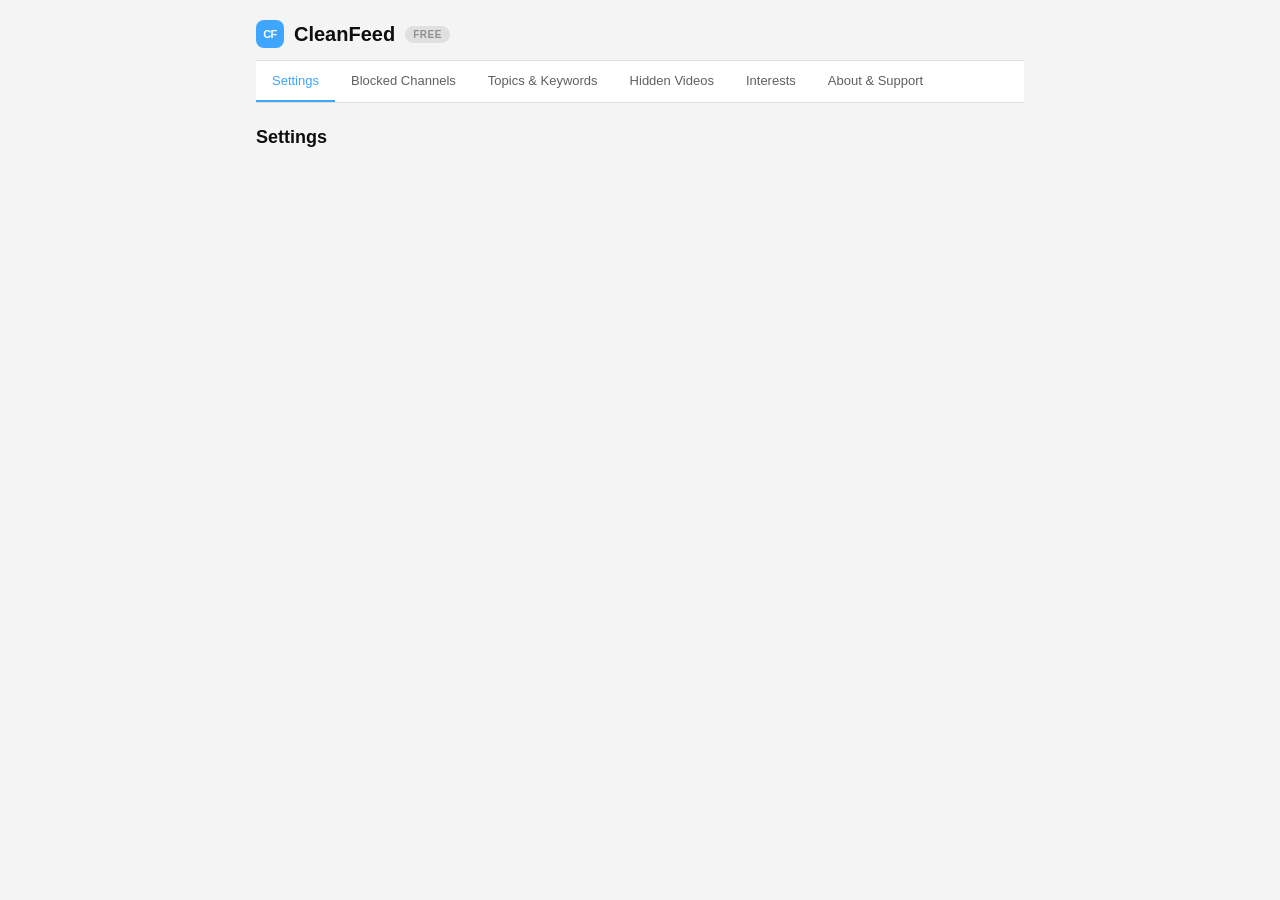
==== options.html @ 584cb7bb "feat: v1.2 — options page, sidebar support, per-synonym toggle, language selector, mini-menu Major f" ====
<!DOCTYPE html>
<html lang="en">
<head>
  <meta charset="UTF-8">
  <meta name="viewport" content="width=device-width, initial-scale=1.0">
  <title>CleanFeed Settings</title>
  <link rel="stylesheet" href="styles/options.css">
</head>
<body>
  <div class="container">
    <!-- Header -->
    <header class="header">
      <div class="header-left">
        <div class="cf-logo">CF</div>
        <h1 class="header-title">CleanFeed</h1>
        <span class="header-badge" id="planBadge">FREE</span>
      </div>
      <div class="header-right">
        <span class="version" id="versionText"></span>
      </div>
    </header>

    <!-- Nav -->
    <nav class="nav">
      <button class="nav-item active" data-section="settings" data-i18n="controls">Settings</button>
      <button class="nav-item" data-section="channels" data-i18n="blocked">Blocked Channels</button>
      <button class="nav-item" data-section="topics" data-i18n="topicsAndKeywords">Topics &amp; Keywords</button>
      <button class="nav-item" data-section="hidden" data-i18n="hiddenVideos">Hidden Videos</button>
      <button class="nav-item" data-section="interests" data-i18n="interests">Interests</button>
      <button class="nav-item" data-section="about" data-i18n="aboutAndSupport">About &amp; Support</button>
    </nav>

    <!-- Sections -->
    <main>
      <!-- Settings -->
      <section class="section active" id="section-settings">
        <h2 data-i18n="controls">Settings</h2>
        <div id="settings-list"></div>
      </section>

      <!-- Blocked Channels -->
      <section class="section" id="section-channels">
        <h2 data-i18n="blocked">Blocked Channels</h2>
        <div class="section-desc" id="channelCount"></div>
        <div id="channel-list"></div>
        <button class="btn btn-danger" id="clearChannelsBtn" style="display:none" data-i18n="clearAll">Clear All</button>
      </section>

      <!-- Topics & Keywords -->
      <section class="section" id="section-topics">
        <h2 data-i18n="topicsAndKeywords">Topics &amp; Keywords</h2>

        <h3 data-i18n="categoryBlocking">Block by Topic</h3>
        <p class="section-desc">Toggle a topic to block all related content. Click the arrow to see which terms are included.</p>
        <div id="category-list"></div>

        <h3 data-i18n="customKeywords" style="margin-top:24px">Custom Keywords</h3>
        <div class="input-row" id="keyword-input-row">
          <input type="text" class="input" id="keywordInput" data-i18n-placeholder="addKeywordPlaceholder" placeholder="e.g. gaming, drama, react...">
          <button class="btn btn-primary" id="addKeywordBtn">+</button>
        </div>
        <div id="keyword-list"></div>
      </section>

      <!-- Hidden Videos -->
      <section class="section" id="section-hidden">
        <h2 data-i18n="hiddenVideos">Hidden Videos</h2>
        <div id="hidden-list"></div>
      </section>

      <!-- Interests -->
      <section class="section" id="section-interests">
        <h2 data-i18n="interests">Interests</h2>
        <div id="interest-list"></div>
      </section>

      <!-- About & Support -->
      <section class="section" id="section-about">
        <h2 data-i18n="aboutAndSupport">About &amp; Support</h2>

        <div class="about-card">
          <h3>CleanFeed</h3>
          <p data-i18n="extensionDescription">YouTube That Respects You. Permanent channel blocking, keyword filtering, interest boundaries, and Shorts removal.</p>
          <p class="muted" id="aboutVersion"></p>
        </div>

        <div class="about-card">
          <h3 data-i18n="reportBug">Report a Bug</h3>
          <p data-i18n="reportBugDesc">Found something that doesn't work? Let us know so we can fix it.</p>
          <button class="btn btn-secondary" id="bugReportBtn" data-i18n="reportBug">Report a Bug</button>
        </div>

        <div class="about-card" id="upgradeCard">
          <h3 data-i18n="upgradeToPro">Upgrade to Pro</h3>
          <p data-i18n="upgradeProDesc">Unlimited keywords, interest boundaries, smart decay, hidden video log, and subscription exceptions.</p>
          <button class="btn btn-primary" id="upgradeBtn" data-i18n="upgradeToPro">Upgrade to Pro</button>
        </div>
      </section>
    </main>
  </div>

  <script src="options.js"></script>
</body>
</html>
---- styles/options.css ----
/* CleanFeed Options Page */

*, *::before, *::after {
  box-sizing: border-box;
  margin: 0;
  padding: 0;
}

body {
  font-family: -apple-system, BlinkMacSystemFont, 'Segoe UI', Roboto, sans-serif;
  font-size: 14px;
  color: #0f0f0f;
  background: #f4f4f4;
  min-height: 100vh;
}

.container {
  max-width: 800px;
  margin: 0 auto;
  padding: 0 16px 40px;
}

/* ── Header ── */
.header {
  display: flex;
  align-items: center;
  justify-content: space-between;
  padding: 20px 0 12px;
  border-bottom: 1px solid #e0e0e0;
  margin-bottom: 0;
}

.header-left {
  display: flex;
  align-items: center;
  gap: 10px;
}

.cf-logo {
  width: 28px;
  height: 28px;
  background: #3ea6ff;
  border-radius: 8px;
  display: flex;
  align-items: center;
  justify-content: center;
  font-size: 11px;
  font-weight: 700;
  color: #ffffff;
  letter-spacing: -0.5px;
  flex-shrink: 0;
}

.header-title {
  font-size: 20px;
  font-weight: 700;
  color: #0f0f0f;
}

.header-badge {
  font-size: 10px;
  font-weight: 700;
  letter-spacing: 0.5px;
  padding: 3px 8px;
  border-radius: 99px;
  background: #e0e0e0;
  color: #909090;
  text-transform: uppercase;
}

.header-badge.badge-pro {
  background: #3ea6ff;
  color: #ffffff;
}

.version {
  font-size: 12px;
  color: #909090;
}

/* ── Navigation ── */
.nav {
  display: flex;
  gap: 0;
  border-bottom: 1px solid #e0e0e0;
  background: #ffffff;
  border-radius: 0;
  overflow-x: auto;
  -webkit-overflow-scrolling: touch;
}

.nav-item {
  padding: 12px 16px;
  font-size: 13px;
  font-weight: 500;
  color: #606060;
  background: none;
  border: none;
  border-bottom: 2px solid transparent;
  cursor: pointer;
  white-space: nowrap;
  transition: color 0.15s, border-color 0.15s;
}

.nav-item:hover {
  color: #3ea6ff;
}

.nav-item.active {
  color: #3ea6ff;
  border-bottom-color: #3ea6ff;
}

/* ── Sections ── */
.section {
  display: none;
  padding: 24px 0;
}

.section.active {
  display: block;
}

.section h2 {
  font-size: 18px;
  font-weight: 600;
  margin-bottom: 16px;
  color: #0f0f0f;
}

.section h3 {
  font-size: 14px;
  font-weight: 600;
  text-transform: uppercase;
  letter-spacing: 0.5px;
  color: #606060;
  margin-bottom: 10px;
}

.section-desc {
  font-size: 13px;
  color: #909090;
  margin-bottom: 12px;
}

.muted {
  color: #909090;
  font-size: 12px;
}

/* ── Toggle Items ── */
.toggle-item {
  display: flex;
  align-items: center;
  justify-content: space-between;
  padding: 14px 16px;
  background: #ffffff;
  border-radius: 10px;
  margin-bottom: 8px;
  border: 1px solid #e8e8e8;
}

.toggle-info {
  flex: 1;
  padding-right: 16px;
}

.toggle-title {
  display: flex;
  align-items: center;
  gap: 8px;
  font-size: 14px;
  font-weight: 500;
  color: #0f0f0f;
  margin-bottom: 2px;
}

.toggle-desc {
  font-size: 12px;
  color: #909090;
  line-height: 1.4;
}

.pro-badge-inline {
  display: inline;
  font-size: 8px;
  font-weight: 700;
  letter-spacing: 0.5px;
  padding: 2px 5px;
  border-radius: 99px;
  background: #3ea6ff;
  color: #ffffff;
  text-transform: uppercase;
  vertical-align: middle;
}

.toggle-switch {
  width: 44px;
  height: 24px;
  border-radius: 12px;
  background: #cccccc;
  position: relative;
  cursor: pointer;
  flex-shrink: 0;
  transition: background 0.2s;
}

.toggle-switch.active {
  background: #3ea6ff;
}

.toggle-switch.locked {
  opacity: 0.4;
  cursor: pointer;
}

.toggle-knob {
  width: 20px;
  height: 20px;
  border-radius: 50%;
  background: #ffffff;
  position: absolute;
  top: 2px;
  left: 2px;
  transition: left 0.2s;
  box-shadow: 0 1px 3px rgba(0,0,0,0.2);
}

.toggle-switch.active .toggle-knob {
  left: 22px;
}

/* ── List Items ── */
.list-item {
  display: flex;
  align-items: center;
  justify-content: space-between;
  background: #ffffff;
  border: 1px solid #e8e8e8;
  border-radius: 8px;
  margin-bottom: 6px;
  padding: 10px 14px;
  gap: 10px;
}

.list-item-name {
  font-size: 14px;
  font-weight: 500;
  color: #0f0f0f;
  overflow: hidden;
  text-overflow: ellipsis;
  white-space: nowrap;
  flex: 1;
}

.list-item-info {
  display: flex;
  flex-direction: column;
  gap: 2px;
  flex: 1;
  overflow: hidden;
}

.list-item-reason,
.list-item-meta {
  font-size: 11px;
  color: #909090;
  white-space: nowrap;
  overflow: hidden;
  text-overflow: ellipsis;
}

.list-item-remove {
  background: none;
  border: none;
  font-size: 18px;
  line-height: 1;
  color: #909090;
  cursor: pointer;
  padding: 0 4px;
  flex-shrink: 0;
  transition: color 0.15s;
}

.list-item-remove:hover {
  color: #ff4444;
}

.list-item-undo {
  background: none;
  border: 1px solid #3ea6ff;
  border-radius: 4px;
  color: #3ea6ff;
  font-size: 11px;
  font-weight: 500;
  padding: 4px 8px;
  cursor: pointer;
  flex-shrink: 0;
  transition: background 0.15s, color 0.15s;
}

.list-item-undo:hover {
  background: #3ea6ff;
  color: #ffffff;
}

/* ── Category Accordion ── */
.category-item {
  background: #ffffff;
  border: 1px solid #e8e8e8;
  border-radius: 10px;
  margin-bottom: 8px;
  overflow: hidden;
}

.category-header {
  display: flex;
  align-items: center;
  justify-content: space-between;
  padding: 12px 14px;
  cursor: pointer;
  gap: 10px;
}

.category-header:hover {
  background: #fafafa;
}

.category-left {
  display: flex;
  align-items: center;
  gap: 10px;
  flex: 1;
}

.category-name {
  font-size: 14px;
  font-weight: 500;
  color: #0f0f0f;
}

.category-count {
  font-size: 11px;
  color: #909090;
}

.category-toggle {
  width: 36px;
  height: 20px;
  border-radius: 10px;
  background: #cccccc;
  position: relative;
  cursor: pointer;
  flex-shrink: 0;
  transition: background 0.2s;
}

.category-toggle.active {
  background: #ff4444;
}

.category-toggle.locked {
  opacity: 0.3;
  cursor: pointer;
}

.category-toggle-knob {
  width: 16px;
  height: 16px;
  border-radius: 50%;
  background: #ffffff;
  position: absolute;
  top: 2px;
  left: 2px;
  transition: left 0.2s;
  box-shadow: 0 1px 2px rgba(0,0,0,0.2);
}

.category-toggle.active .category-toggle-knob {
  left: 18px;
}

.category-arrow {
  font-size: 12px;
  color: #909090;
  transition: transform 0.2s;
  flex-shrink: 0;
  user-select: none;
}

.category-arrow.open {
  transform: rotate(90deg);
}

.category-synonyms {
  display: none;
  padding: 0 14px 12px;
  border-top: 1px solid #f0f0f0;
}

.category-synonyms.open {
  display: block;
}

.synonym-list {
  display: flex;
  flex-wrap: wrap;
  gap: 6px;
  padding-top: 10px;
}

.synonym-chip {
  padding: 3px 10px;
  background: #f4f4f4;
  border: 1px solid #e0e0e0;
  border-radius: 12px;
  font-size: 11px;
  color: #606060;
  cursor: pointer;
  transition: all 0.15s;
  user-select: none;
}

.synonym-chip.active {
  background: #e8f4ff;
  border-color: #3ea6ff;
  color: #1a73e8;
}

.synonym-chip.disabled {
  background: #f8f8f8;
  border-color: #e0e0e0;
  color: #c0c0c0;
  text-decoration: line-through;
}

.synonym-chip.custom {
  background: #f0fff0;
  border-color: #4caf50;
  color: #2e7d32;
  display: inline-flex;
  align-items: center;
  gap: 4px;
}

.synonym-remove {
  font-size: 13px;
  cursor: pointer;
  color: #999;
  line-height: 1;
}

.synonym-remove:hover {
  color: #ff4444;
}

/* ── Buttons ── */
.btn {
  padding: 8px 16px;
  border: none;
  border-radius: 8px;
  font-size: 13px;
  font-weight: 600;
  cursor: pointer;
  font-family: inherit;
  transition: background 0.15s, opacity 0.15s;
}

.btn-primary {
  background: #3ea6ff;
  color: #ffffff;
}

.btn-primary:hover {
  background: #2196f3;
}

.btn-secondary {
  background: #f0f0f0;
  color: #0f0f0f;
}

.btn-secondary:hover {
  background: #e0e0e0;
}

.btn-danger {
  background: #ff4444;
  color: #ffffff;
  margin-top: 12px;
}

.btn-danger:hover {
  background: #cc3333;
}

/* ── Input Row ── */
.input-row {
  display: flex;
  gap: 8px;
  margin-bottom: 12px;
}

.input {
  flex: 1;
  padding: 10px 12px;
  border: 1px solid #e0e0e0;
  border-radius: 8px;
  font-size: 13px;
  font-family: inherit;
  outline: none;
  color: #0f0f0f;
  background: #ffffff;
  transition: border-color 0.15s;
}

.input:focus {
  border-color: #3ea6ff;
}

.input::placeholder {
  color: #b0b0b0;
}

/* ── Empty State ── */
.empty-state {
  text-align: center;
  padding: 32px 16px;
  color: #909090;
  font-size: 13px;
  background: #ffffff;
  border: 1px solid #e8e8e8;
  border-radius: 10px;
}

/* ── About Cards ── */
.about-card {
  background: #ffffff;
  border: 1px solid #e8e8e8;
  border-radius: 10px;
  padding: 20px;
  margin-bottom: 12px;
}

.about-card h3 {
  text-transform: none;
  letter-spacing: 0;
  font-size: 15px;
  color: #0f0f0f;
  margin-bottom: 6px;
}

.about-card p {
  font-size: 13px;
  color: #606060;
  line-height: 1.5;
  margin-bottom: 10px;
}

.about-card p:last-child {
  margin-bottom: 0;
}

.about-card .btn {
  margin-top: 4px;
}

/* ── Upgrade CTA (for free sections) ── */
.upgrade-notice {
  background: linear-gradient(135deg, #f0f7ff 0%, #e8f4ff 100%);
  border: 1px solid #c8e0ff;
  border-radius: 10px;
  padding: 20px;
  text-align: center;
}

.upgrade-notice p {
  font-size: 13px;
  color: #606060;
  margin-bottom: 12px;
}

/* ══════════════════════════════════════════
   DARK MODE
══════════════════════════════════════════ */
@media (prefers-color-scheme: dark) {
  body {
    background: #0f0f0f;
    color: #e8e8e8;
  }

  .header {
    border-bottom-color: #2a2a2a;
  }

  .header-title {
    color: #e8e8e8;
  }

  .header-badge {
    background: #2a2a2a;
    color: #909090;
  }

  .nav {
    background: #181818;
    border-bottom-color: #2a2a2a;
  }

  .nav-item {
    color: #606060;
  }

  .section h2 {
    color: #e8e8e8;
  }

  .toggle-item,
  .list-item,
  .category-item,
  .about-card,
  .empty-state {
    background: #1a1a1a;
    border-color: #2a2a2a;
  }

  .toggle-title,
  .list-item-name,
  .category-name {
    color: #e8e8e8;
  }

  .toggle-switch {
    background: #383838;
  }

  .category-toggle {
    background: #383838;
  }

  .category-header:hover {
    background: #222222;
  }

  .category-synonyms {
    border-top-color: #2a2a2a;
  }

  .synonym-chip {
    background: #2a2a2a;
    border-color: #383838;
    color: #aaaaaa;
  }

  .synonym-chip.active {
    background: #1a2a3a;
    border-color: #3ea6ff;
    color: #65b8ff;
  }

  .synonym-chip.disabled {
    background: #1a1a1a;
    border-color: #2a2a2a;
    color: #555555;
  }

  .synonym-chip.custom {
    background: #1a2a1a;
    border-color: #4caf50;
    color: #81c784;
  }

  .input {
    background: #1a1a1a;
    border-color: #2a2a2a;
    color: #e8e8e8;
  }

  .input::placeholder {
    color: #4a4a4a;
  }

  .btn-secondary {
    background: #2a2a2a;
    color: #e8e8e8;
  }

  .btn-secondary:hover {
    background: #383838;
  }

  .about-card h3 {
    color: #e8e8e8;
  }

  .about-card p {
    color: #909090;
  }

  .upgrade-notice {
    background: linear-gradient(135deg, #0d1f33 0%, #0a1929 100%);
    border-color: #1a3a5c;
  }
}
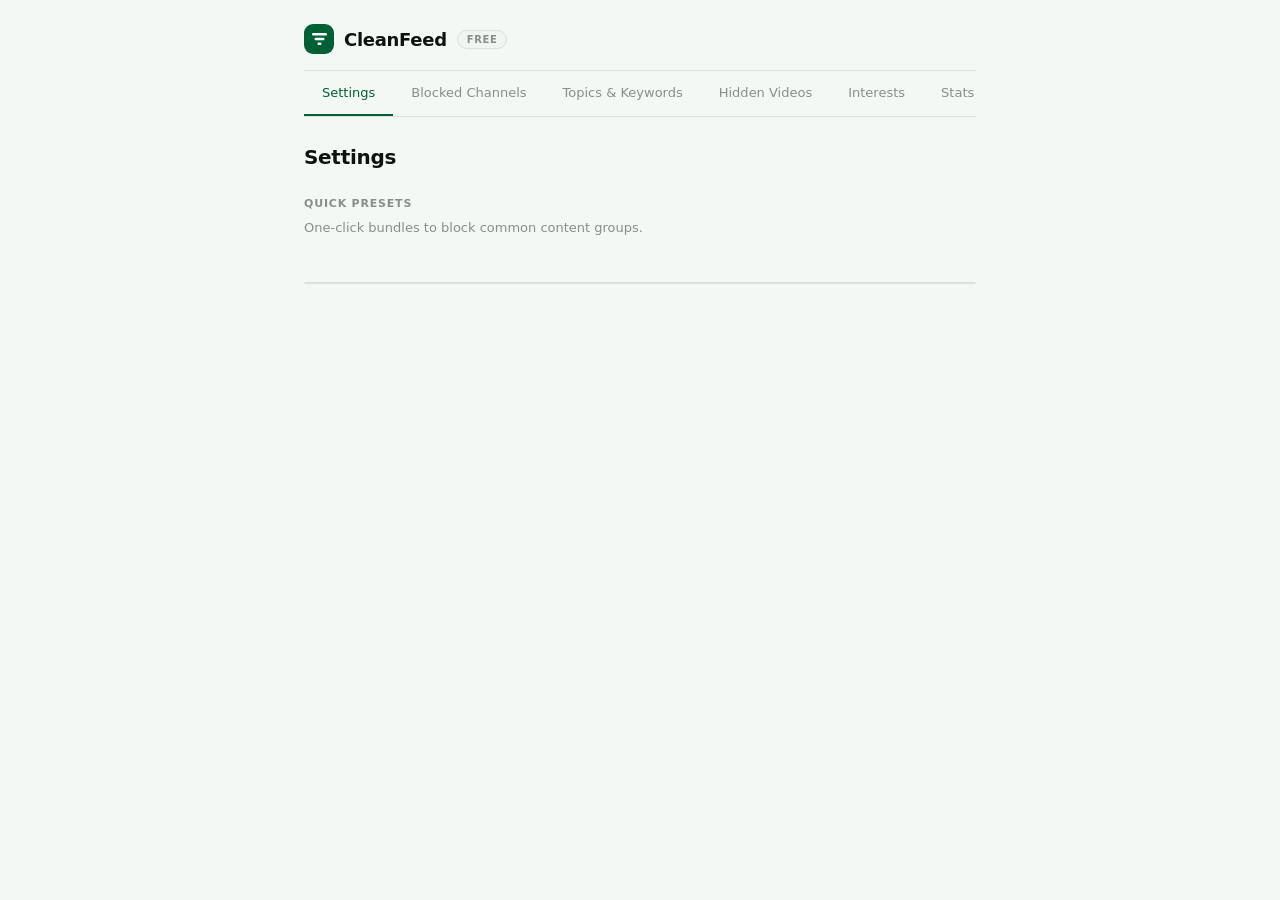
==== commit 851fb226: "chore: snapshot v1.3.2 work in progress (baseline before launch fixes) Commits the uncommitted v1.3." ====
--- a/options.html
+++ b/options.html
@@ -11,7 +11,13 @@
     <!-- Header -->
     <header class="header">
       <div class="header-left">
-        <div class="cf-logo">CF</div>
+        <div class="cf-logo">
+          <svg width="15" height="13" viewBox="0 0 15 13" fill="none" aria-hidden="true">
+            <rect x="0" y="0" width="15" height="2.4" rx="1.2" fill="white"/>
+            <rect x="2.5" y="4.8" width="10" height="2.4" rx="1.2" fill="white"/>
+            <rect x="5.5" y="9.6" width="4" height="2.4" rx="1.2" fill="white"/>
+          </svg>
+        </div>
         <h1 class="header-title">CleanFeed</h1>
         <span class="header-badge" id="planBadge">FREE</span>
       </div>
@@ -27,6 +33,7 @@
       <button class="nav-item" data-section="topics" data-i18n="topicsAndKeywords">Topics &amp; Keywords</button>
       <button class="nav-item" data-section="hidden" data-i18n="hiddenVideos">Hidden Videos</button>
       <button class="nav-item" data-section="interests" data-i18n="interests">Interests</button>
+      <button class="nav-item" data-section="stats" data-i18n="statsTab">Stats</button>
       <button class="nav-item" data-section="about" data-i18n="aboutAndSupport">About &amp; Support</button>
     </nav>
 
@@ -35,6 +42,13 @@
       <!-- Settings -->
       <section class="section active" id="section-settings">
         <h2 data-i18n="controls">Settings</h2>
+
+        <div class="presets-section">
+          <h3 data-i18n="presetsTitle">Quick presets</h3>
+          <p class="section-desc" data-i18n="presetsDesc">One-click bundles to block common content groups.</p>
+          <div id="presets-grid" class="presets-grid"></div>
+        </div>
+
         <div id="settings-list"></div>
       </section>
 
@@ -74,6 +88,15 @@
         <div id="interest-list"></div>
       </section>
 
+      <!-- Stats -->
+      <section class="section" id="section-stats">
+        <h2 data-i18n="statsTitle">Your CleanFeed stats</h2>
+        <p class="section-desc" data-i18n="statsDesc">What CleanFeed has filtered for you so far</p>
+        <div id="stats-cards" class="stats-cards"></div>
+        <h3 data-i18n="statsCategoryBreakdown">Top blocked categories</h3>
+        <div id="stats-categories" class="stats-categories"></div>
+      </section>
+
       <!-- About & Support -->
       <section class="section" id="section-about">
         <h2 data-i18n="aboutAndSupport">About &amp; Support</h2>
@@ -82,6 +105,22 @@
           <h3>CleanFeed</h3>
           <p data-i18n="extensionDescription">YouTube That Respects You. Permanent channel blocking, keyword filtering, interest boundaries, and Shorts removal.</p>
           <p class="muted" id="aboutVersion"></p>
+        </div>
+
+        <div class="about-card">
+          <h3 data-i18n="resetRecsTitle">Reset YouTube recommendations</h3>
+          <p data-i18n="resetRecsDesc">Opens YouTube's history pages so you can clear the data that feeds the algorithm. This breaks the recommendation loop in seconds.</p>
+          <button class="btn btn-secondary" id="resetRecsBtn" data-i18n="resetRecsBtn">Reset recommendations</button>
+        </div>
+
+        <div class="about-card">
+          <h3 data-i18n="exportImportTitle">Export / Import settings</h3>
+          <p data-i18n="exportImportDesc">Back up your CleanFeed configuration or restore it on another device.</p>
+          <div style="display:flex; gap:8px; margin-top:12px; flex-wrap:wrap;">
+            <button class="btn btn-secondary" id="exportBtn" data-i18n="exportBtnLabel">Export JSON</button>
+            <input type="file" id="importInput" accept="application/json" style="display:none;">
+            <button class="btn btn-secondary" id="importBtn" data-i18n="importBtnLabel">Import JSON</button>
+          </div>
         </div>
 
         <div class="about-card">
--- a/styles/options.css
+++ b/styles/options.css
@@ -6,18 +6,67 @@
   padding: 0;
 }
 
+/* ── Design Tokens ── */
+:root {
+  --accent:         oklch(42% 0.12 160);
+  --accent-hover:   oklch(37% 0.12 160);
+  --accent-light:   oklch(95% 0.04 160);
+  --accent-mid:     oklch(87% 0.07 160);
+
+  --red:            oklch(52% 0.18 25);
+  --red-hover:      oklch(47% 0.18 25);
+
+  --bg:             oklch(97.5% 0.006 160);
+  --surface:        oklch(99.5% 0.003 160);
+  --surface-2:      oklch(96.5% 0.006 160);
+
+  --border:         oklch(90% 0.008 160);
+  --border-strong:  oklch(82% 0.010 160);
+
+  --text:           oklch(18% 0.008 160);
+  --text-2:         oklch(44% 0.007 160);
+  --text-3:         oklch(64% 0.005 160);
+
+  --radius-sm: 6px;
+  --radius-md: 10px;
+  --radius-lg: 14px;
+}
+
+@media (prefers-color-scheme: dark) {
+  :root {
+    --accent:         oklch(62% 0.14 160);
+    --accent-hover:   oklch(67% 0.14 160);
+    --accent-light:   oklch(22% 0.06 160);
+    --accent-mid:     oklch(30% 0.08 160);
+
+    --red:            oklch(62% 0.18 25);
+    --red-hover:      oklch(67% 0.18 25);
+
+    --bg:             oklch(13% 0.008 160);
+    --surface:        oklch(17% 0.010 160);
+    --surface-2:      oklch(22% 0.010 160);
+
+    --border:         oklch(28% 0.010 160);
+    --border-strong:  oklch(36% 0.012 160);
+
+    --text:           oklch(93% 0.006 160);
+    --text-2:         oklch(72% 0.006 160);
+    --text-3:         oklch(52% 0.005 160);
+  }
+}
+
 body {
-  font-family: -apple-system, BlinkMacSystemFont, 'Segoe UI', Roboto, sans-serif;
+  font-family: -apple-system, BlinkMacSystemFont, 'Segoe UI', system-ui, sans-serif;
   font-size: 14px;
-  color: #0f0f0f;
-  background: #f4f4f4;
+  color: var(--text);
+  background: var(--bg);
   min-height: 100vh;
 }
 
 .container {
-  max-width: 800px;
+  max-width: 720px;
   margin: 0 auto;
-  padding: 0 16px 40px;
+  padding: 0 24px 56px;
 }
 
 /* ── Header ── */
@@ -25,9 +74,8 @@
   display: flex;
   align-items: center;
   justify-content: space-between;
-  padding: 20px 0 12px;
-  border-bottom: 1px solid #e0e0e0;
-  margin-bottom: 0;
+  padding: 24px 0 16px;
+  border-bottom: 1px solid var(--border);
 }
 
 .header-left {
@@ -37,115 +85,129 @@
 }
 
 .cf-logo {
-  width: 28px;
-  height: 28px;
-  background: #3ea6ff;
-  border-radius: 8px;
+  width: 30px;
+  height: 30px;
+  background: var(--accent);
+  border-radius: 9px;
   display: flex;
   align-items: center;
   justify-content: center;
-  font-size: 11px;
+  flex-shrink: 0;
+}
+
+.header-title {
+  font-size: 18px;
   font-weight: 700;
-  color: #ffffff;
-  letter-spacing: -0.5px;
-  flex-shrink: 0;
-}
-
-.header-title {
-  font-size: 20px;
-  font-weight: 700;
-  color: #0f0f0f;
+  color: var(--text);
+  letter-spacing: -0.3px;
 }
 
 .header-badge {
   font-size: 10px;
   font-weight: 700;
-  letter-spacing: 0.5px;
-  padding: 3px 8px;
+  letter-spacing: 0.6px;
+  padding: 3px 9px;
   border-radius: 99px;
-  background: #e0e0e0;
-  color: #909090;
+  background: var(--surface-2);
+  color: var(--text-3);
   text-transform: uppercase;
+  border: 1px solid var(--border);
 }
 
 .header-badge.badge-pro {
-  background: #3ea6ff;
-  color: #ffffff;
+  background: var(--accent);
+  color: oklch(99% 0.003 160);
+  border-color: transparent;
 }
 
 .version {
   font-size: 12px;
-  color: #909090;
+  color: var(--text-3);
 }
 
 /* ── Navigation ── */
 .nav {
   display: flex;
-  gap: 0;
-  border-bottom: 1px solid #e0e0e0;
-  background: #ffffff;
-  border-radius: 0;
+  border-bottom: 1px solid var(--border);
   overflow-x: auto;
   -webkit-overflow-scrolling: touch;
+  scrollbar-width: none;
+}
+
+.nav::-webkit-scrollbar {
+  display: none;
 }
 
 .nav-item {
-  padding: 12px 16px;
+  padding: 14px 18px;
   font-size: 13px;
   font-weight: 500;
-  color: #606060;
+  color: var(--text-3);
   background: none;
   border: none;
   border-bottom: 2px solid transparent;
   cursor: pointer;
   white-space: nowrap;
   transition: color 0.15s, border-color 0.15s;
+  font-family: inherit;
 }
 
 .nav-item:hover {
-  color: #3ea6ff;
+  color: var(--text-2);
 }
 
 .nav-item.active {
-  color: #3ea6ff;
-  border-bottom-color: #3ea6ff;
+  color: var(--accent);
+  border-bottom-color: var(--accent);
 }
 
 /* ── Sections ── */
 .section {
   display: none;
-  padding: 24px 0;
+  padding: 28px 0;
 }
 
 .section.active {
   display: block;
 }
 
-.section h2 {
-  font-size: 18px;
-  font-weight: 600;
-  margin-bottom: 16px;
-  color: #0f0f0f;
+.section > h2 {
+  font-size: 20px;
+  font-weight: 700;
+  color: var(--text);
+  letter-spacing: -0.3px;
+  margin-bottom: 20px;
 }
 
 .section h3 {
-  font-size: 14px;
+  font-size: 11px;
   font-weight: 600;
   text-transform: uppercase;
-  letter-spacing: 0.5px;
-  color: #606060;
-  margin-bottom: 10px;
+  letter-spacing: 0.8px;
+  color: var(--text-3);
+  margin-bottom: 8px;
+  margin-top: 28px;
 }
 
 .section-desc {
   font-size: 13px;
-  color: #909090;
-  margin-bottom: 12px;
+  color: var(--text-3);
+  margin-bottom: 16px;
+  line-height: 1.55;
 }
 
 .muted {
-  color: #909090;
+  color: var(--text-3);
   font-size: 12px;
+}
+
+/* ── Group containers (settings & categories share one box) ── */
+#settings-list,
+#category-list {
+  background: var(--surface);
+  border: 1px solid var(--border);
+  border-radius: var(--radius-md);
+  overflow: hidden;
 }
 
 /* ── Toggle Items ── */
@@ -153,16 +215,18 @@
   display: flex;
   align-items: center;
   justify-content: space-between;
-  padding: 14px 16px;
-  background: #ffffff;
-  border-radius: 10px;
-  margin-bottom: 8px;
-  border: 1px solid #e8e8e8;
+  padding: 16px 18px;
+  border-bottom: 1px solid var(--border);
+  background: transparent;
+}
+
+.toggle-item:last-child {
+  border-bottom: none;
 }
 
 .toggle-info {
   flex: 1;
-  padding-right: 16px;
+  padding-right: 20px;
 }
 
 .toggle-title {
@@ -171,14 +235,14 @@
   gap: 8px;
   font-size: 14px;
   font-weight: 500;
-  color: #0f0f0f;
-  margin-bottom: 2px;
+  color: var(--text);
+  margin-bottom: 3px;
 }
 
 .toggle-desc {
   font-size: 12px;
-  color: #909090;
-  line-height: 1.4;
+  color: var(--text-3);
+  line-height: 1.5;
 }
 
 .pro-badge-inline {
@@ -188,17 +252,18 @@
   letter-spacing: 0.5px;
   padding: 2px 5px;
   border-radius: 99px;
-  background: #3ea6ff;
-  color: #ffffff;
+  background: var(--accent);
+  color: oklch(99% 0.003 160);
   text-transform: uppercase;
   vertical-align: middle;
 }
 
+/* ── Toggle Switch ── */
 .toggle-switch {
   width: 44px;
   height: 24px;
   border-radius: 12px;
-  background: #cccccc;
+  background: var(--border-strong);
   position: relative;
   cursor: pointer;
   flex-shrink: 0;
@@ -206,11 +271,11 @@
 }
 
 .toggle-switch.active {
-  background: #3ea6ff;
+  background: var(--accent);
 }
 
 .toggle-switch.locked {
-  opacity: 0.4;
+  opacity: 0.35;
   cursor: pointer;
 }
 
@@ -218,12 +283,12 @@
   width: 20px;
   height: 20px;
   border-radius: 50%;
-  background: #ffffff;
+  background: var(--surface);
   position: absolute;
   top: 2px;
   left: 2px;
-  transition: left 0.2s;
-  box-shadow: 0 1px 3px rgba(0,0,0,0.2);
+  transition: left 0.2s cubic-bezier(0.25, 0, 0, 1);
+  box-shadow: 0 1px 3px oklch(0% 0 0 / 0.18);
 }
 
 .toggle-switch.active .toggle-knob {
@@ -235,18 +300,22 @@
   display: flex;
   align-items: center;
   justify-content: space-between;
-  background: #ffffff;
-  border: 1px solid #e8e8e8;
-  border-radius: 8px;
+  background: var(--surface);
+  border: 1px solid var(--border);
+  border-radius: var(--radius-sm);
   margin-bottom: 6px;
   padding: 10px 14px;
   gap: 10px;
 }
 
+.list-item:last-child {
+  margin-bottom: 0;
+}
+
 .list-item-name {
   font-size: 14px;
   font-weight: 500;
-  color: #0f0f0f;
+  color: var(--text);
   overflow: hidden;
   text-overflow: ellipsis;
   white-space: nowrap;
@@ -264,7 +333,7 @@
 .list-item-reason,
 .list-item-meta {
   font-size: 11px;
-  color: #909090;
+  color: var(--text-3);
   white-space: nowrap;
   overflow: hidden;
   text-overflow: ellipsis;
@@ -275,55 +344,59 @@
   border: none;
   font-size: 18px;
   line-height: 1;
-  color: #909090;
-  cursor: pointer;
-  padding: 0 4px;
+  color: var(--text-3);
+  cursor: pointer;
+  padding: 2px 4px;
   flex-shrink: 0;
   transition: color 0.15s;
+  border-radius: 4px;
 }
 
 .list-item-remove:hover {
-  color: #ff4444;
+  color: var(--red);
 }
 
 .list-item-undo {
   background: none;
-  border: 1px solid #3ea6ff;
-  border-radius: 4px;
-  color: #3ea6ff;
+  border: 1px solid var(--accent);
+  border-radius: var(--radius-sm);
+  color: var(--accent);
   font-size: 11px;
   font-weight: 500;
-  padding: 4px 8px;
+  padding: 4px 10px;
   cursor: pointer;
   flex-shrink: 0;
+  font-family: inherit;
   transition: background 0.15s, color 0.15s;
 }
 
 .list-item-undo:hover {
-  background: #3ea6ff;
-  color: #ffffff;
-}
-
-/* ── Category Accordion ── */
+  background: var(--accent);
+  color: oklch(99% 0.003 160);
+}
+
+/* ── Category Accordion (inside #category-list group box) ── */
 .category-item {
-  background: #ffffff;
-  border: 1px solid #e8e8e8;
-  border-radius: 10px;
-  margin-bottom: 8px;
+  border-bottom: 1px solid var(--border);
   overflow: hidden;
 }
 
+.category-item:last-child {
+  border-bottom: none;
+}
+
 .category-header {
   display: flex;
   align-items: center;
   justify-content: space-between;
-  padding: 12px 14px;
+  padding: 14px 18px;
   cursor: pointer;
   gap: 10px;
+  transition: background 0.1s;
 }
 
 .category-header:hover {
-  background: #fafafa;
+  background: var(--accent-light);
 }
 
 .category-left {
@@ -336,19 +409,19 @@
 .category-name {
   font-size: 14px;
   font-weight: 500;
-  color: #0f0f0f;
+  color: var(--text);
 }
 
 .category-count {
   font-size: 11px;
-  color: #909090;
+  color: var(--text-3);
 }
 
 .category-toggle {
   width: 36px;
   height: 20px;
   border-radius: 10px;
-  background: #cccccc;
+  background: var(--border-strong);
   position: relative;
   cursor: pointer;
   flex-shrink: 0;
@@ -356,7 +429,7 @@
 }
 
 .category-toggle.active {
-  background: #ff4444;
+  background: var(--red);
 }
 
 .category-toggle.locked {
@@ -368,12 +441,12 @@
   width: 16px;
   height: 16px;
   border-radius: 50%;
-  background: #ffffff;
+  background: var(--surface);
   position: absolute;
   top: 2px;
   left: 2px;
-  transition: left 0.2s;
-  box-shadow: 0 1px 2px rgba(0,0,0,0.2);
+  transition: left 0.2s cubic-bezier(0.25, 0, 0, 1);
+  box-shadow: 0 1px 2px oklch(0% 0 0 / 0.15);
 }
 
 .category-toggle.active .category-toggle-knob {
@@ -381,9 +454,9 @@
 }
 
 .category-arrow {
-  font-size: 12px;
-  color: #909090;
-  transition: transform 0.2s;
+  font-size: 11px;
+  color: var(--text-3);
+  transition: transform 0.2s cubic-bezier(0.25, 0, 0, 1);
   flex-shrink: 0;
   user-select: none;
 }
@@ -394,8 +467,8 @@
 
 .category-synonyms {
   display: none;
-  padding: 0 14px 12px;
-  border-top: 1px solid #f0f0f0;
+  padding: 0 18px 16px;
+  border-top: 1px solid var(--border);
 }
 
 .category-synonyms.open {
@@ -406,38 +479,40 @@
   display: flex;
   flex-wrap: wrap;
   gap: 6px;
-  padding-top: 10px;
+  padding-top: 12px;
 }
 
 .synonym-chip {
-  padding: 3px 10px;
-  background: #f4f4f4;
-  border: 1px solid #e0e0e0;
-  border-radius: 12px;
+  padding: 4px 10px;
+  background: var(--surface-2);
+  border: 1px solid var(--border);
+  border-radius: 99px;
   font-size: 11px;
-  color: #606060;
-  cursor: pointer;
-  transition: all 0.15s;
+  color: var(--text-2);
+  cursor: pointer;
+  transition: background 0.15s, border-color 0.15s, color 0.15s;
   user-select: none;
+  font-family: inherit;
 }
 
 .synonym-chip.active {
-  background: #e8f4ff;
-  border-color: #3ea6ff;
-  color: #1a73e8;
+  background: var(--accent-light);
+  border-color: var(--accent-mid);
+  color: var(--accent);
 }
 
 .synonym-chip.disabled {
-  background: #f8f8f8;
-  border-color: #e0e0e0;
-  color: #c0c0c0;
+  background: var(--surface-2);
+  border-color: var(--border);
+  color: var(--text-3);
   text-decoration: line-through;
+  opacity: 0.5;
 }
 
 .synonym-chip.custom {
-  background: #f0fff0;
-  border-color: #4caf50;
-  color: #2e7d32;
+  background: oklch(96% 0.04 145);
+  border-color: oklch(75% 0.12 145);
+  color: oklch(36% 0.12 145);
   display: inline-flex;
   align-items: center;
   gap: 4px;
@@ -446,115 +521,119 @@
 .synonym-remove {
   font-size: 13px;
   cursor: pointer;
-  color: #999;
+  color: oklch(55% 0.08 145);
   line-height: 1;
 }
 
 .synonym-remove:hover {
-  color: #ff4444;
+  color: var(--red);
 }
 
 /* ── Buttons ── */
 .btn {
-  padding: 8px 16px;
+  padding: 9px 18px;
   border: none;
-  border-radius: 8px;
+  border-radius: var(--radius-sm);
   font-size: 13px;
   font-weight: 600;
   cursor: pointer;
   font-family: inherit;
-  transition: background 0.15s, opacity 0.15s;
+  transition: background 0.15s;
 }
 
 .btn-primary {
-  background: #3ea6ff;
-  color: #ffffff;
+  background: var(--accent);
+  color: oklch(99% 0.003 160);
 }
 
 .btn-primary:hover {
-  background: #2196f3;
+  background: var(--accent-hover);
 }
 
 .btn-secondary {
-  background: #f0f0f0;
-  color: #0f0f0f;
+  background: var(--surface-2);
+  color: var(--text);
+  border: 1px solid var(--border);
 }
 
 .btn-secondary:hover {
-  background: #e0e0e0;
+  background: var(--border);
 }
 
 .btn-danger {
-  background: #ff4444;
-  color: #ffffff;
+  background: var(--red);
+  color: oklch(99% 0.003 25);
   margin-top: 12px;
 }
 
 .btn-danger:hover {
-  background: #cc3333;
+  background: var(--red-hover);
 }
 
 /* ── Input Row ── */
 .input-row {
   display: flex;
   gap: 8px;
-  margin-bottom: 12px;
+  margin-bottom: 16px;
 }
 
 .input {
   flex: 1;
-  padding: 10px 12px;
-  border: 1px solid #e0e0e0;
-  border-radius: 8px;
+  padding: 10px 14px;
+  border: 1px solid var(--border);
+  border-radius: var(--radius-sm);
   font-size: 13px;
   font-family: inherit;
   outline: none;
-  color: #0f0f0f;
-  background: #ffffff;
+  color: var(--text);
+  background: var(--surface);
   transition: border-color 0.15s;
 }
 
 .input:focus {
-  border-color: #3ea6ff;
+  border-color: var(--accent);
 }
 
 .input::placeholder {
-  color: #b0b0b0;
+  color: var(--text-3);
 }
 
 /* ── Empty State ── */
 .empty-state {
   text-align: center;
-  padding: 32px 16px;
-  color: #909090;
-  font-size: 13px;
-  background: #ffffff;
-  border: 1px solid #e8e8e8;
-  border-radius: 10px;
+  padding: 40px 24px;
+  color: var(--text-3);
+  font-size: 13px;
+  line-height: 1.6;
+  background: var(--surface);
+  border: 1px solid var(--border);
+  border-radius: var(--radius-md);
 }
 
 /* ── About Cards ── */
 .about-card {
-  background: #ffffff;
-  border: 1px solid #e8e8e8;
-  border-radius: 10px;
-  padding: 20px;
-  margin-bottom: 12px;
+  background: var(--surface);
+  border: 1px solid var(--border);
+  border-radius: var(--radius-md);
+  padding: 22px;
+  margin-bottom: 10px;
 }
 
 .about-card h3 {
   text-transform: none;
   letter-spacing: 0;
   font-size: 15px;
-  color: #0f0f0f;
+  font-weight: 600;
+  color: var(--text);
   margin-bottom: 6px;
+  margin-top: 0;
 }
 
 .about-card p {
   font-size: 13px;
-  color: #606060;
-  line-height: 1.5;
-  margin-bottom: 10px;
+  color: var(--text-2);
+  line-height: 1.6;
+  margin-bottom: 12px;
 }
 
 .about-card p:last-child {
@@ -565,140 +644,139 @@
   margin-top: 4px;
 }
 
-/* ── Upgrade CTA (for free sections) ── */
+/* ── Upgrade Notice ── */
 .upgrade-notice {
-  background: linear-gradient(135deg, #f0f7ff 0%, #e8f4ff 100%);
-  border: 1px solid #c8e0ff;
-  border-radius: 10px;
+  background: var(--accent-light);
+  border: 1px solid var(--accent-mid);
+  border-radius: var(--radius-md);
   padding: 20px;
   text-align: center;
 }
 
 .upgrade-notice p {
   font-size: 13px;
+  color: var(--text-2);
+  margin-bottom: 12px;
+  line-height: 1.5;
+}
+
+/* --- Stats Dashboard --- */
+.stats-cards {
+  display: grid;
+  grid-template-columns: repeat(2, 1fr);
+  gap: 12px;
+  margin-bottom: 24px;
+}
+.stat-card {
+  background: #ffffff;
+  border: 1px solid #e5e5e5;
+  border-radius: 12px;
+  padding: 20px;
+  text-align: center;
+}
+.stat-card-value {
+  font-size: 32px;
+  font-weight: 700;
+  color: #00c853;
+  line-height: 1.2;
+}
+.stat-card-label {
+  font-size: 13px;
   color: #606060;
-  margin-bottom: 12px;
-}
-
-/* ══════════════════════════════════════════
-   DARK MODE
-══════════════════════════════════════════ */
-@media (prefers-color-scheme: dark) {
-  body {
-    background: #0f0f0f;
-    color: #e8e8e8;
-  }
-
-  .header {
-    border-bottom-color: #2a2a2a;
-  }
-
-  .header-title {
-    color: #e8e8e8;
-  }
-
-  .header-badge {
-    background: #2a2a2a;
-    color: #909090;
-  }
-
-  .nav {
-    background: #181818;
-    border-bottom-color: #2a2a2a;
-  }
-
-  .nav-item {
-    color: #606060;
-  }
-
-  .section h2 {
-    color: #e8e8e8;
-  }
-
-  .toggle-item,
-  .list-item,
-  .category-item,
-  .about-card,
-  .empty-state {
-    background: #1a1a1a;
-    border-color: #2a2a2a;
-  }
-
-  .toggle-title,
-  .list-item-name,
-  .category-name {
-    color: #e8e8e8;
-  }
-
-  .toggle-switch {
-    background: #383838;
-  }
-
-  .category-toggle {
-    background: #383838;
-  }
-
-  .category-header:hover {
-    background: #222222;
-  }
-
-  .category-synonyms {
-    border-top-color: #2a2a2a;
-  }
-
-  .synonym-chip {
-    background: #2a2a2a;
-    border-color: #383838;
-    color: #aaaaaa;
-  }
-
-  .synonym-chip.active {
-    background: #1a2a3a;
-    border-color: #3ea6ff;
-    color: #65b8ff;
-  }
-
-  .synonym-chip.disabled {
-    background: #1a1a1a;
-    border-color: #2a2a2a;
-    color: #555555;
-  }
-
-  .synonym-chip.custom {
-    background: #1a2a1a;
-    border-color: #4caf50;
-    color: #81c784;
-  }
-
-  .input {
-    background: #1a1a1a;
-    border-color: #2a2a2a;
-    color: #e8e8e8;
-  }
-
-  .input::placeholder {
-    color: #4a4a4a;
-  }
-
-  .btn-secondary {
-    background: #2a2a2a;
-    color: #e8e8e8;
-  }
-
-  .btn-secondary:hover {
-    background: #383838;
-  }
-
-  .about-card h3 {
-    color: #e8e8e8;
-  }
-
-  .about-card p {
-    color: #909090;
-  }
-
-  .upgrade-notice {
-    background: linear-gradient(135deg, #0d1f33 0%, #0a1929 100%);
-    border-color: #1a3a5c;
-  }
-}
+  margin-top: 4px;
+}
+.stats-categories {
+  display: flex;
+  flex-direction: column;
+  gap: 8px;
+  margin-top: 12px;
+}
+.stats-bar-row {
+  display: grid;
+  grid-template-columns: 120px 1fr 40px;
+  align-items: center;
+  gap: 12px;
+  font-size: 13px;
+}
+.stats-bar-label {
+  font-weight: 500;
+  color: #0f0f0f;
+  text-transform: capitalize;
+}
+.stats-bar-wrap {
+  height: 18px;
+  background: #f5f5f5;
+  border-radius: 999px;
+  overflow: hidden;
+}
+.stats-bar-fill {
+  height: 100%;
+  background: linear-gradient(90deg, #00c853, #00e676);
+  border-radius: 999px;
+  transition: width 0.3s ease;
+}
+.stats-bar-count {
+  font-variant-numeric: tabular-nums;
+  color: #606060;
+  text-align: right;
+}
+@media (min-width: 800px) {
+  .stats-cards { grid-template-columns: repeat(4, 1fr); }
+}
+
+/* --- Preset Profiles --- */
+.presets-section {
+  margin-bottom: 28px;
+}
+.presets-grid {
+  display: grid;
+  grid-template-columns: repeat(auto-fit, minmax(260px, 1fr));
+  gap: 10px;
+  margin-top: 12px;
+}
+.preset-card {
+  display: flex;
+  align-items: center;
+  gap: 12px;
+  padding: 14px 16px;
+  background: #ffffff;
+  border: 1px solid #e5e5e5;
+  border-radius: 12px;
+  font-family: inherit;
+  text-align: left;
+  cursor: pointer;
+  transition: border-color 0.15s, transform 0.1s, background 0.15s;
+}
+.preset-card:hover {
+  border-color: #00c853;
+  transform: translateY(-1px);
+}
+.preset-card.preset-active {
+  border-color: #00c853;
+  background: #e8f5e9;
+}
+.preset-emoji {
+  font-size: 28px;
+  flex-shrink: 0;
+}
+.preset-text {
+  flex: 1;
+  min-width: 0;
+}
+.preset-label {
+  font-weight: 600;
+  font-size: 14px;
+  color: #0f0f0f;
+  margin-bottom: 2px;
+}
+.preset-desc {
+  font-size: 12px;
+  color: #606060;
+  line-height: 1.3;
+}
+.preset-status {
+  font-size: 12px;
+  color: #909090;
+  font-variant-numeric: tabular-nums;
+  flex-shrink: 0;
+}
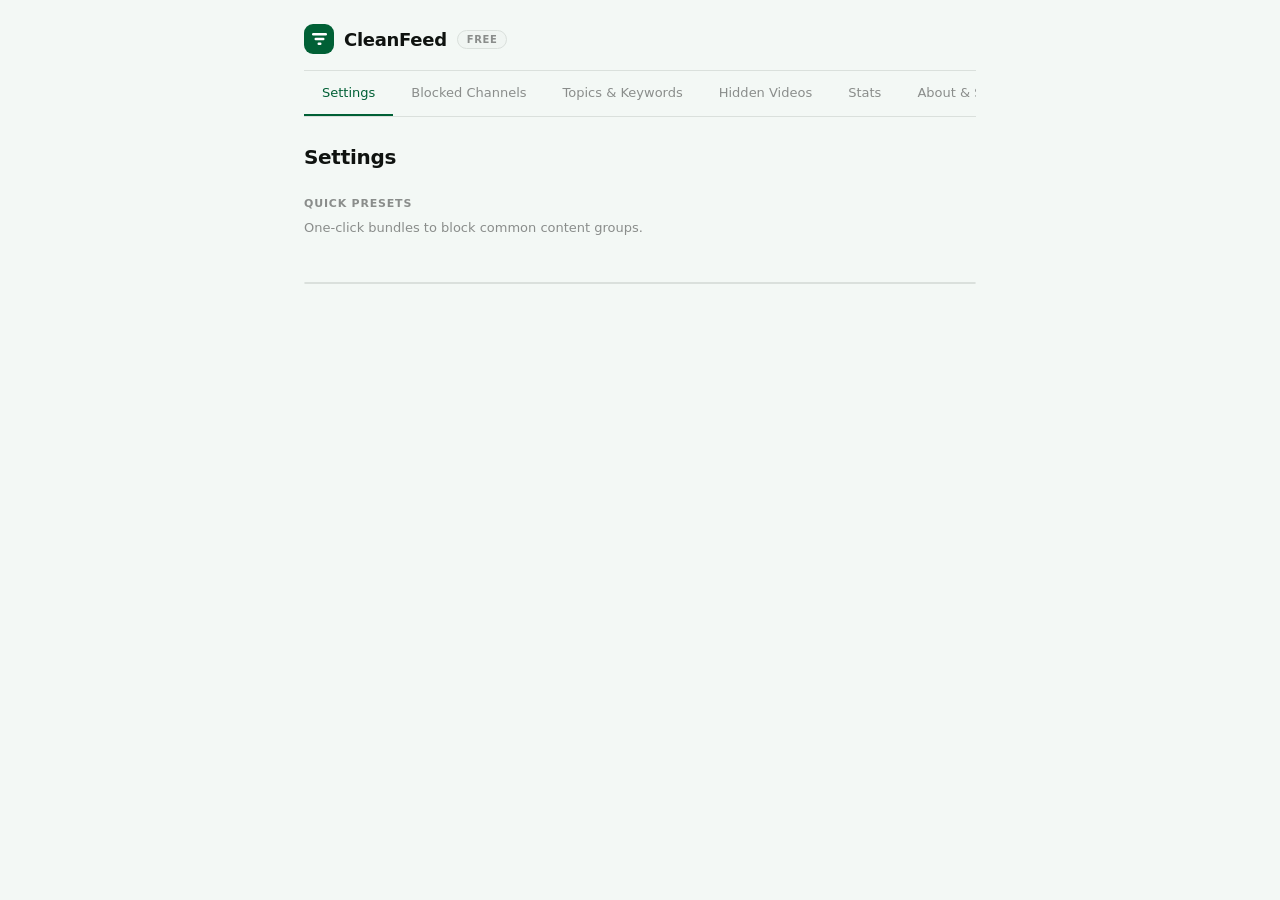
==== commit bb3b86f1: "feat: hide Interest Boundaries, Smart Decay, Schedule and Daily time limit features.js holds CF_FEAT" ====
--- a/options.html
+++ b/options.html
@@ -32,7 +32,7 @@
       <button class="nav-item" data-section="channels" data-i18n="blocked">Blocked Channels</button>
       <button class="nav-item" data-section="topics" data-i18n="topicsAndKeywords">Topics &amp; Keywords</button>
       <button class="nav-item" data-section="hidden" data-i18n="hiddenVideos">Hidden Videos</button>
-      <button class="nav-item" data-section="interests" data-i18n="interests">Interests</button>
+      <button class="nav-item" data-section="interests" data-i18n="interests" data-cf-feature="interestBoundaries">Interests</button>
       <button class="nav-item" data-section="stats" data-i18n="statsTab">Stats</button>
       <button class="nav-item" data-section="about" data-i18n="aboutAndSupport">About &amp; Support</button>
     </nav>
@@ -83,7 +83,7 @@
       </section>
 
       <!-- Interests -->
-      <section class="section" id="section-interests">
+      <section class="section" id="section-interests" data-cf-feature="interestBoundaries">
         <h2 data-i18n="interests">Interests</h2>
         <div id="interest-list"></div>
       </section>
@@ -103,7 +103,7 @@
 
         <div class="about-card">
           <h3>CleanFeed</h3>
-          <p data-i18n="extensionDescription">YouTube That Respects You. Permanent channel blocking, keyword filtering, interest boundaries, and Shorts removal.</p>
+          <p data-i18n="extensionDescription">Permanent channel blocking, keyword and topic filtering, and Shorts removal. Take control of YouTube's algorithm.</p>
           <p class="muted" id="aboutVersion"></p>
         </div>
 
@@ -131,13 +131,15 @@
 
         <div class="about-card" id="upgradeCard">
           <h3 data-i18n="upgradeToPro">Upgrade to Pro</h3>
-          <p data-i18n="upgradeProDesc">Unlimited keywords, interest boundaries, smart decay, hidden video log, and subscription exceptions.</p>
+          <p data-i18n="upgradeProDesc">Unlimited keywords and topics, Strict Mode password lock, hidden-videos log, and a whitelist for your subscribed channels.</p>
           <button class="btn btn-primary" id="upgradeBtn" data-i18n="upgradeToPro">Upgrade to Pro</button>
         </div>
       </section>
     </main>
   </div>
 
+  <script src="features.js"></script>
+  <script src="content-dom.js"></script>
   <script src="options.js"></script>
 </body>
 </html>
--- a/styles/options.css
+++ b/styles/options.css
@@ -529,6 +529,30 @@
   color: var(--red);
 }
 
+/* Channels auto-tagged for a topic (inside its accordion) */
+.autotag-list {
+  margin-top: 16px;
+}
+
+.autotag-list-title {
+  font-size: 12px;
+  font-weight: 600;
+  color: var(--text-2);
+  margin-bottom: 4px;
+}
+
+.autotag-list-desc {
+  font-size: 11px;
+  line-height: 1.5;
+  color: var(--text-3);
+  margin-bottom: 8px;
+}
+
+.list-item-undo:disabled {
+  opacity: 0.5;
+  pointer-events: none;
+}
+
 /* ── Buttons ── */
 .btn {
   padding: 9px 18px;
@@ -663,7 +687,8 @@
 /* --- Stats Dashboard --- */
 .stats-cards {
   display: grid;
-  grid-template-columns: repeat(2, 1fr);
+  /* As many equal columns as fit: the card count depends on features.js */
+  grid-template-columns: repeat(auto-fit, minmax(140px, 1fr));
   gap: 12px;
   margin-bottom: 24px;
 }
@@ -719,9 +744,6 @@
   font-variant-numeric: tabular-nums;
   color: #606060;
   text-align: right;
-}
-@media (min-width: 800px) {
-  .stats-cards { grid-template-columns: repeat(4, 1fr); }
 }
 
 /* --- Preset Profiles --- */
